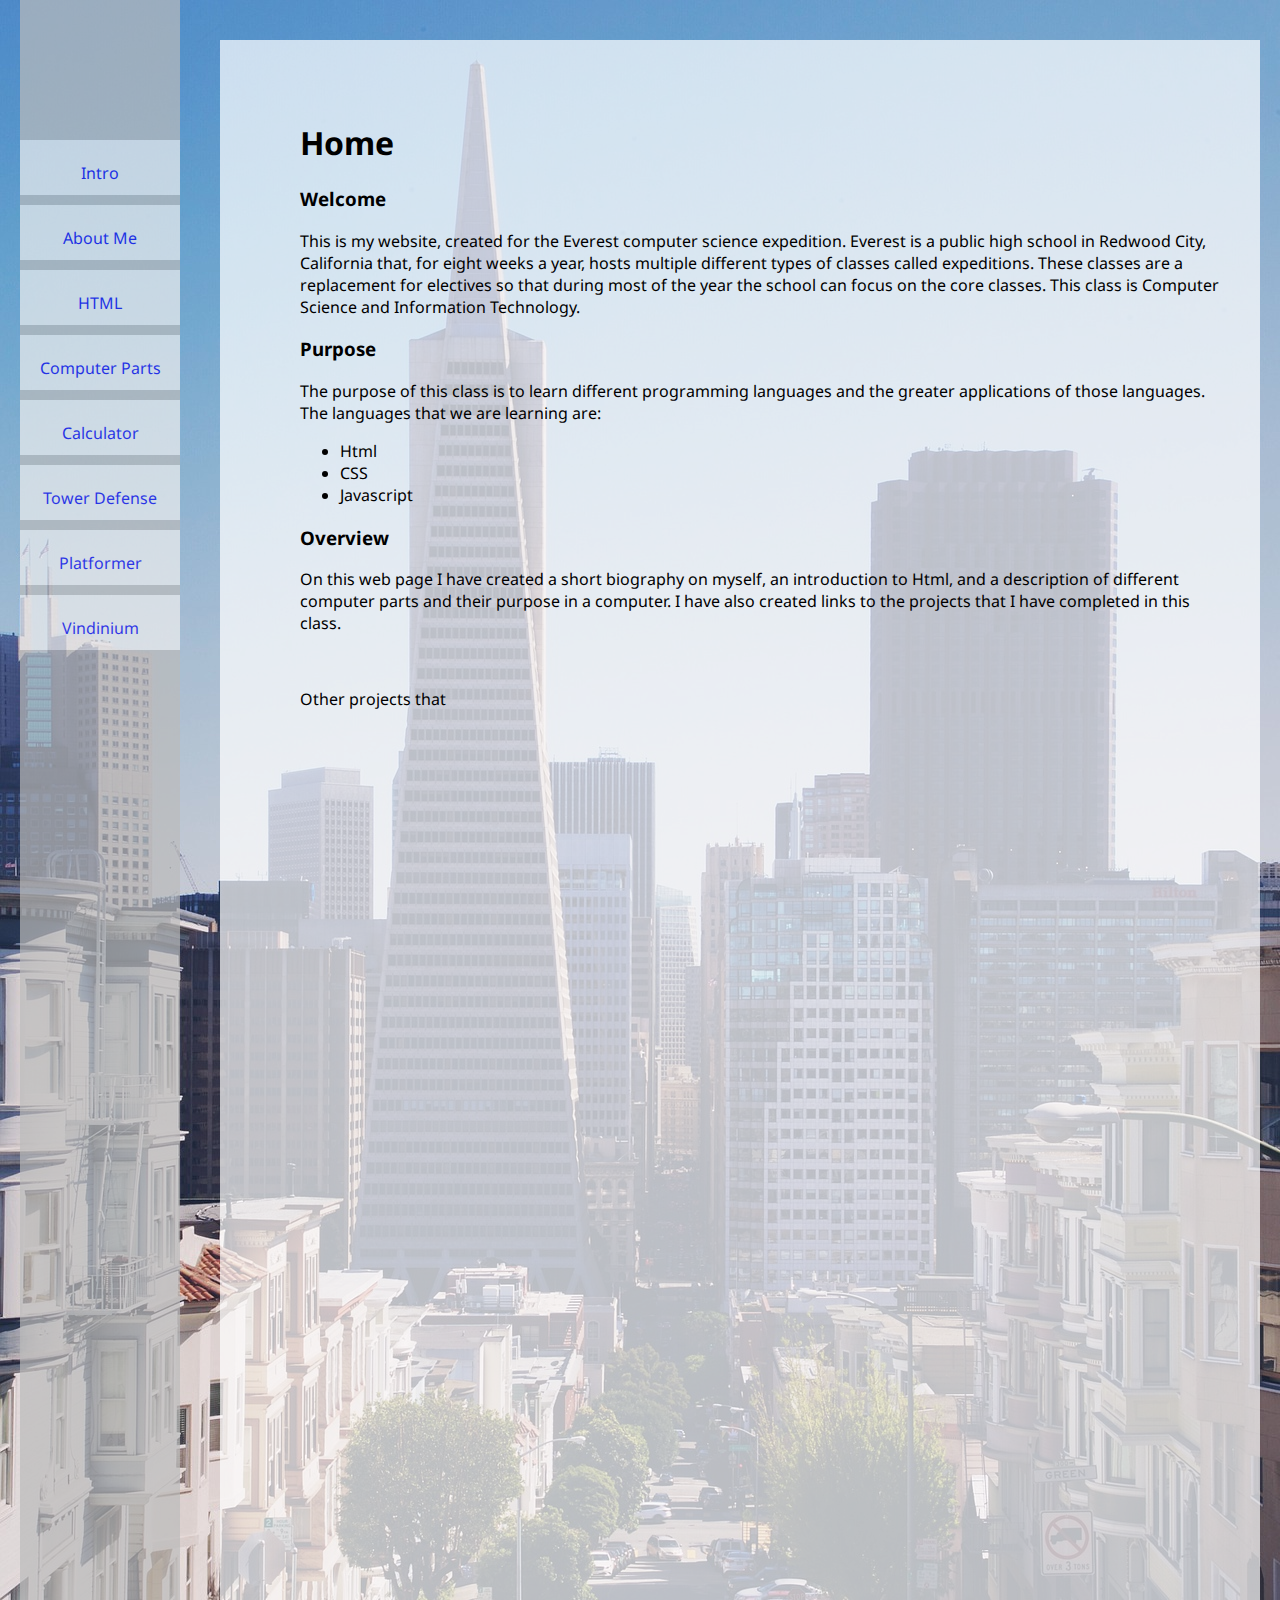
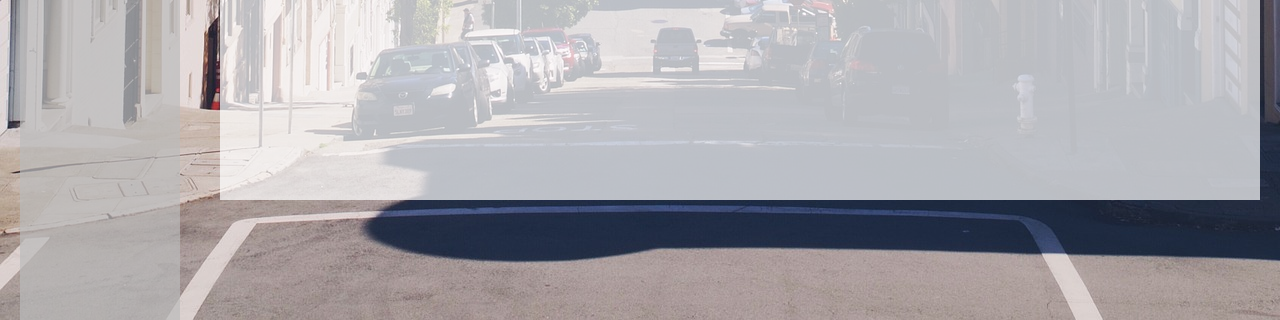
==== index.html @ b61b4d6d "updating portfolio" ====
<!DOCTYPE HTML PUBLIC "-//W3C//DTD HTML 4.01 Transitional//EN" "http://www.w3.org/TR/html4/loose.dtd">
<html>
<head>
    <title>Final Portfolio</title>
    <link href='http://fonts.googleapis.com/css?family=Droid+Sans' rel='stylesheet' type='text/css'>
    <link type="text/css" rel="stylesheet" href="final.css" />
</head>
<body>
<!--     <div id = "header"></div> -->
    <div id="bodyDiv">
        <div id="bodySection">
            
        </div>
        <div id="bodyParagraph">
            <h1>Home</h1>
            <h3>Welcome</h3>
            <p>This is my website, created for the Everest computer science expedition. Everest is a public high school in Redwood City, California that, for eight weeks a year, 
                hosts multiple different types of classes called expeditions. These classes are a replacement for electives so that during most of the year the school can focus on the core classes.
                This class is Computer Science and Information Technology.</p>
            <h3>Purpose</h3>
            <p> The purpose of this class is to learn different programming languages and the greater applications of those languages. The languages that we are learning are:</p>
            <ul>
                <li>
                    Html
                </li>
                <li>
                    CSS
                </li>
                <li>
                    Javascript
                </li>
            </ul>
            <h3>Overview</h3>
            <p>On this web page I have created a short biography on myself, an introduction to Html, and a description of different computer parts and their purpose in a computer.
            I have also created links to the projects that I have completed in this class.</p>
            <br>
            <p>Other projects that </p>
        </div>
    </div>
    <div id="navBar">
        <div id="bufferBox">
        </div>
        <a class="navBox" href="index.html">
            <br>
            Intro
        </a>
        <a class="navBox" href="aboutMe.html">
            <br>
            About Me
        </a>
        <a class="navBox" href="htmlPage.html">
            <br>
            HTML
        </a>
        <a class="navBox" href="computerParts.html">
            <br>
            Computer Parts
        </a>
        <a class="navBox" href="calculator.html">
            <br>
            Calculator
        </a>
        <a class="navBox" href="towerDefense.html">
            <br>
            Tower Defense
        </a>
        <a class="navBox" href="platformer.html">
            <br>
            Platformer
        </a>
        <a class="navBox" href="vindinium.html">
            <br>
            Vindinium
        </a>
    </div>
    
</body>
</html>
---- final.css ----
/*
    Document   : final.css
    Created on : 2015-06-05 09:24 PM
    Author     : mvann
    Description:
    Purpose of the stylesheet follows.
    To change this template use Tools | Templates.
*/

*{
    font-family: 'Droid Sans', sans-serif;
    text-decoration: none;
}

root {
    display: block;
}

body{
    margin: 0px;
    background-color: black;
    position: static;
}

#header{
    position: fixed;
    display: block;
    margin-top: 20px;
    height: 80px;
    width: 100%;
    background-color: #bbbbbb;
    opacity: .7;
    z-index: 5;
}

#bodyDiv{
    position: absolute;
    display: block;
    width: 100%;
    height: 1920px;
    background-image: url("transamerica.jpg");
    z-index: 0;
}

#navBar{
    width: 160px;
    height: 1920px;
    display: block;
    position: absolute;
    margin-left: 20px;
    background-color: #bbbbbb;
    opacity: .7;
    z-index: 3;
}

#bodySection{
    width: 1040px;
    height: 1760px;
    position: absolute;
    margin-top: 40px;
    margin-left: 220px;
    background-color: white;
    z-index: 3;
    opacity: .7;
}

#bodyParagraph{
    width: 920px;
    height: 1640px;
    margin-top: 100px;
    margin-left: 300px;
    z-index:10;
    position: absolute;
}

#bufferBox{
    width: 100%;
    height: 130px;
}

#bufferBox > div{
    width: 80%;
    height: 80%;
    margin-left: 10%;
    margin-top: 10%;
    background-image: url("summit.png");
}

.navBox{
    width: 100%;
    height: 55px;
    display: block;
    background-color: #eeeeee;
    margin-top: 10px;
    text-align: center;
}

.navBox > span {
    vertical-align: middle;
}

.compPhotos {
  height: 75px;
  width: 150px;
}

#botBox{
    width: 100%;
    height: 300px;
    overflow: scroll;
    background-color: #dddddd;
}
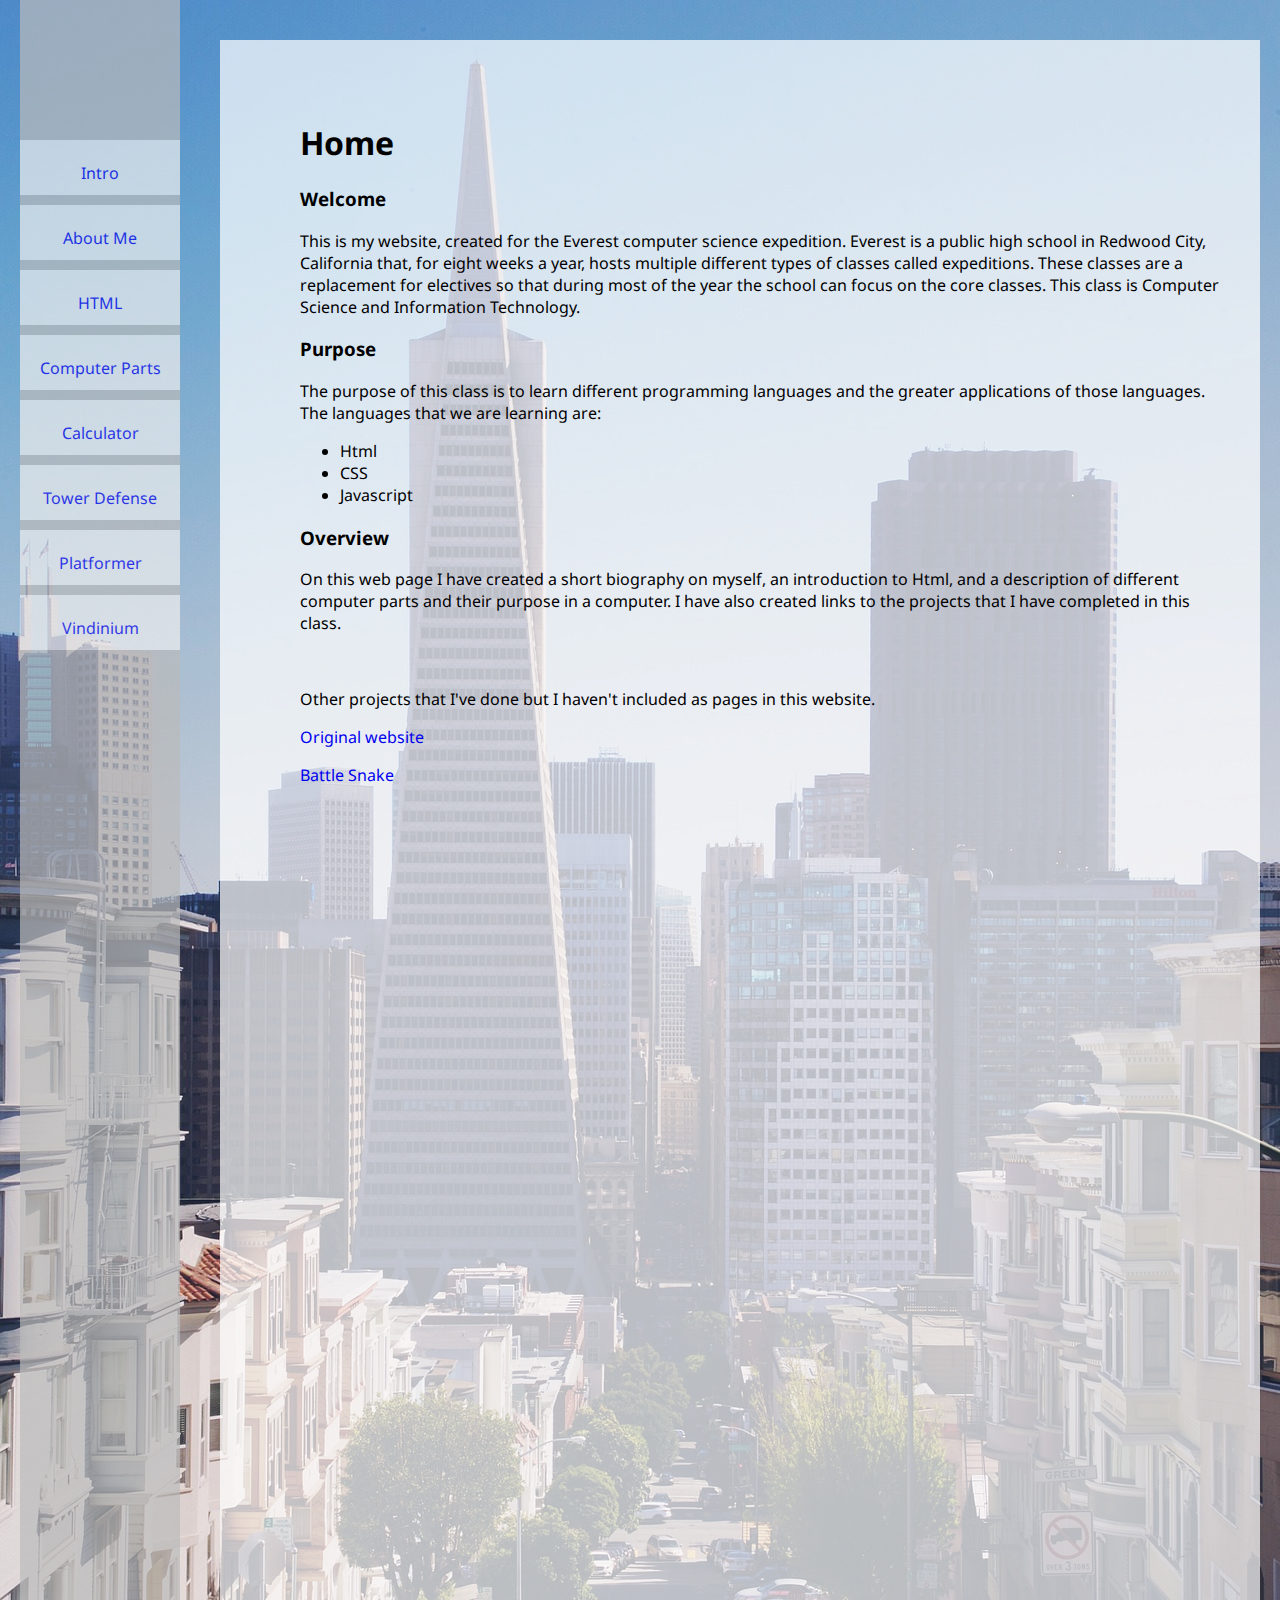
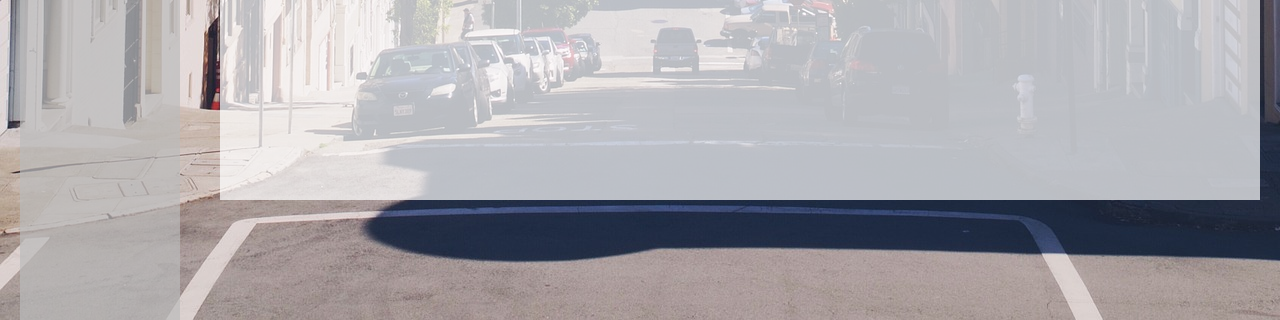
==== commit e5f37acf: "hopefully final commit" ====
--- a/index.html
+++ b/index.html
@@ -35,7 +35,9 @@
             <p>On this web page I have created a short biography on myself, an introduction to Html, and a description of different computer parts and their purpose in a computer.
             I have also created links to the projects that I have completed in this class.</p>
             <br>
-            <p>Other projects that </p>
+            <p>Other projects that I've done but I haven't included as pages in this website. </p>
+            <p><a href="http://everestps.github.io/michael/">Original website</a></p>
+            <p><a href="http://everestps.github.io/michael/BattleSnake/index.html">Battle Snake</a></p>
         </div>
     </div>
     <div id="navBar">
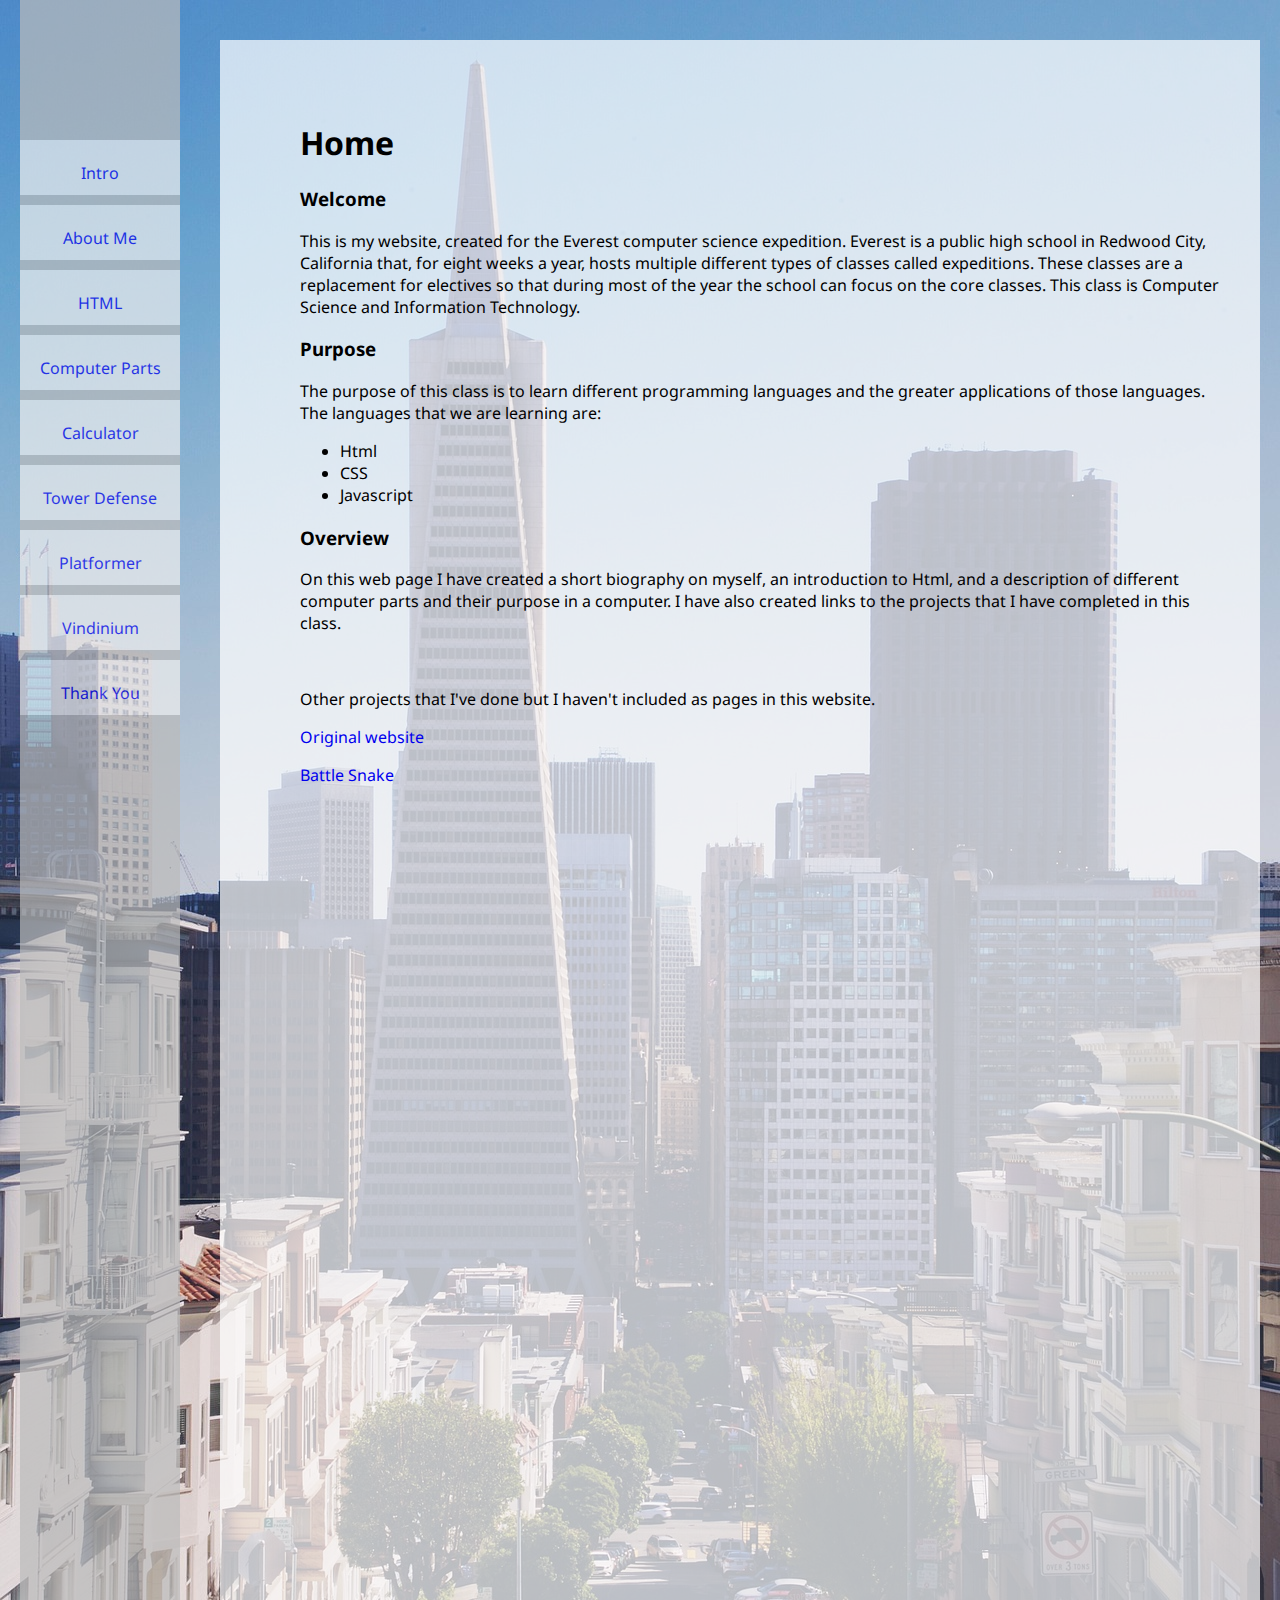
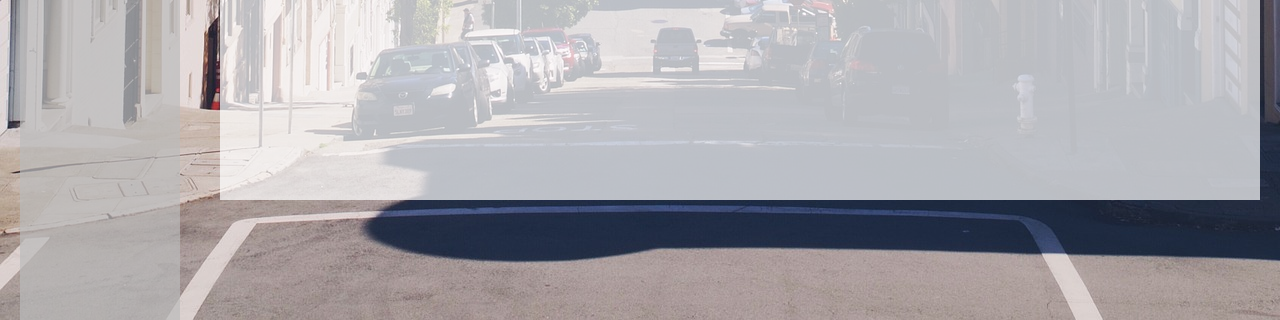
==== commit 931eb76d: "hasty edit" ====
--- a/index.html
+++ b/index.html
@@ -75,6 +75,10 @@
             <br>
             Vindinium
         </a>
+        <a class="navBox" href="thankyou.html">
+            <br>
+            Thank You
+        </a>
     </div>
     
 </body>
